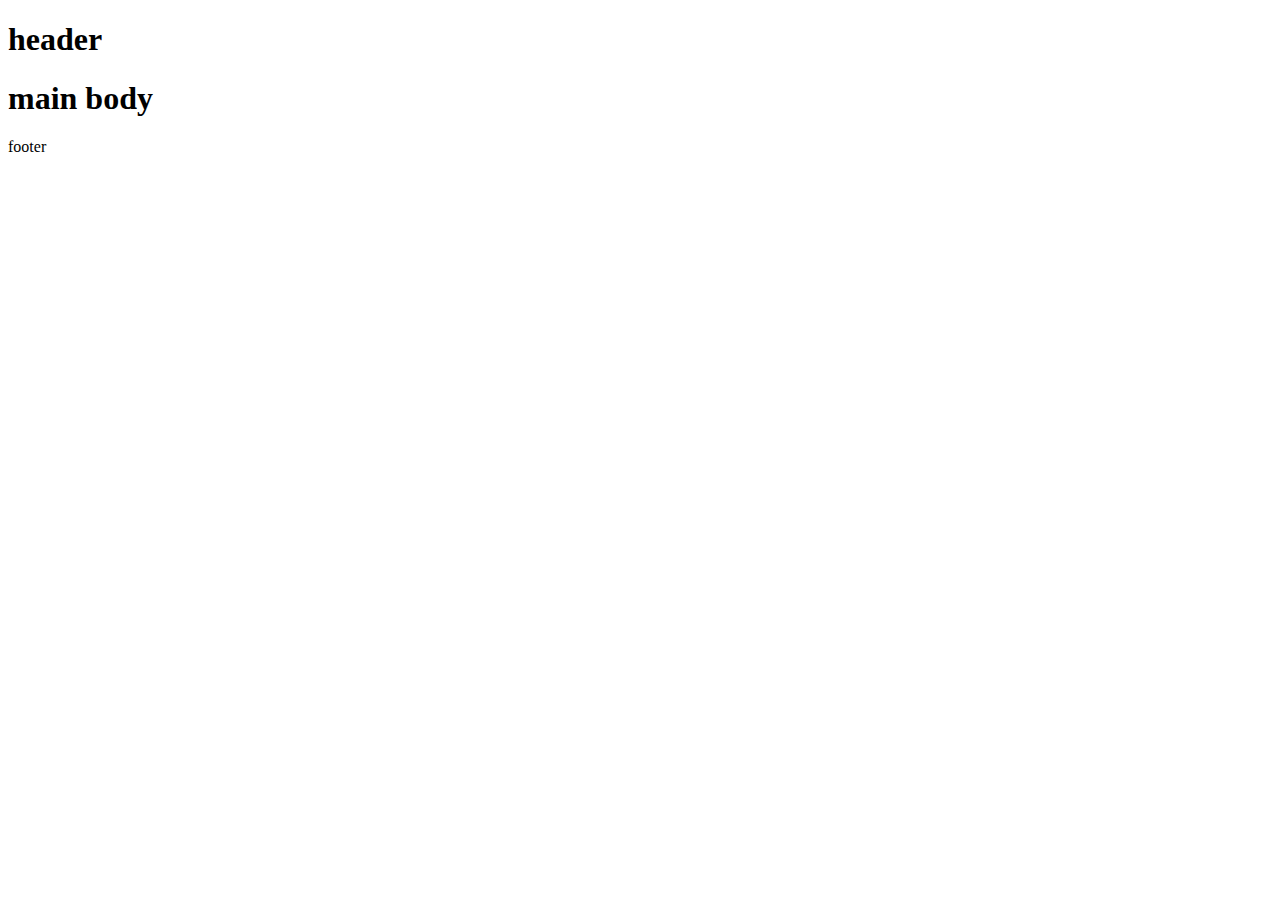
==== src/main/resources/templates/index.html @ ecb9b007 "added templetes, classes and README" ====
<!doctype html>
<html lang="en">
<head>
    <meta charset="UTF-8">
    <meta name="viewport"
          content="width=device-width, user-scalable=no, initial-scale=1.0, maximum-scale=1.0, minimum-scale=1.0">
    <meta http-equiv="X-UA-Compatible" content="ie=edge">
    <title>Songr</title>
    <link rel="stylesheet" href="/css/reset.css">
    <link rel="stylesheet" href="/css/index.css">
</head>
<body>
    <header>
        <h1>header</h1>
    </header>
    <main>
        <h1>main body</h1>
    </main>
    <footer>
        <div>footer</div>
    </footer>
</body>
</html>
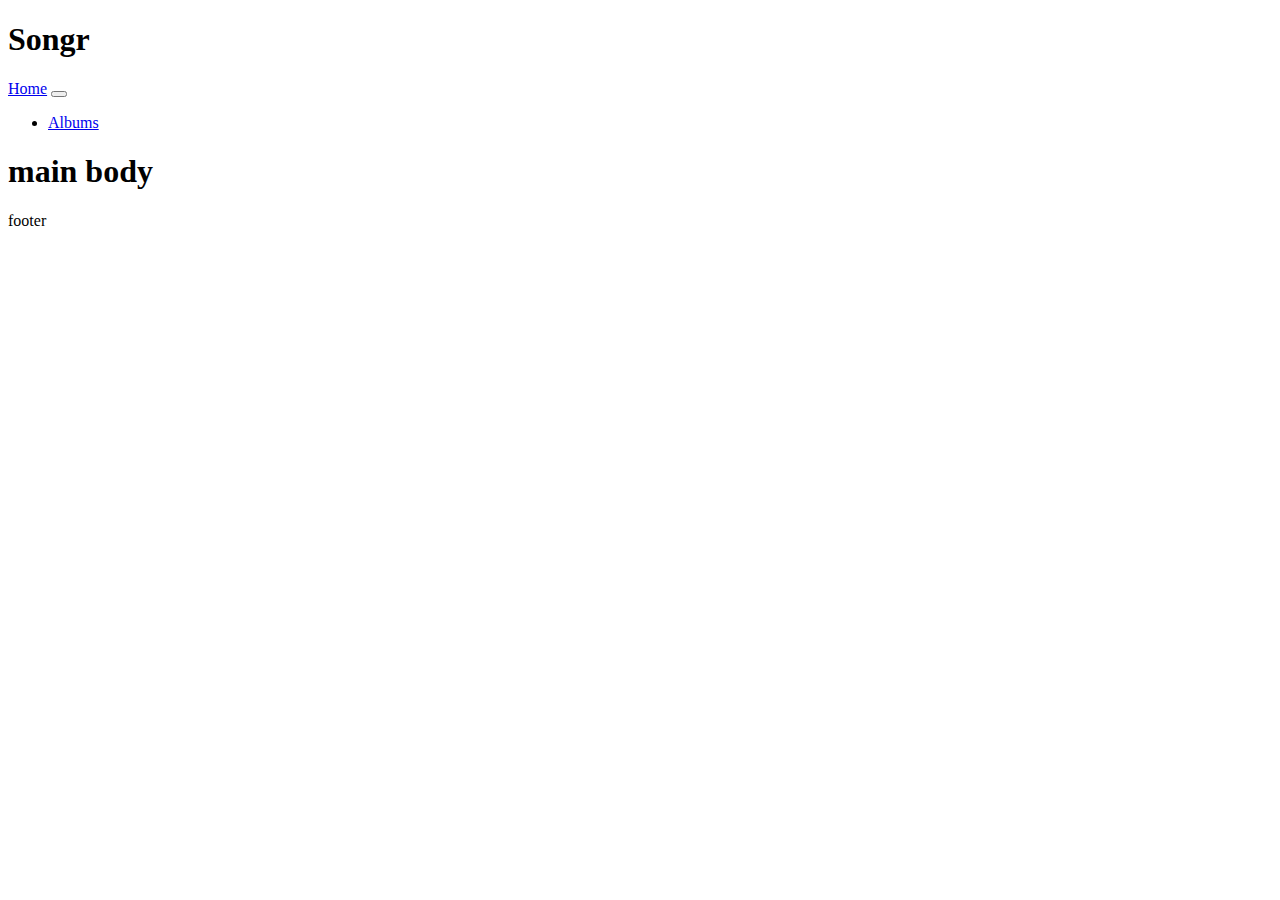
==== commit 1db86a9e: "added album generation and display to page, added nav bar/links that redirects to home" ====
--- a/src/main/resources/templates/index.html
+++ b/src/main/resources/templates/index.html
@@ -6,12 +6,29 @@
           content="width=device-width, user-scalable=no, initial-scale=1.0, maximum-scale=1.0, minimum-scale=1.0">
     <meta http-equiv="X-UA-Compatible" content="ie=edge">
     <title>Songr</title>
-    <link rel="stylesheet" href="/css/reset.css">
-    <link rel="stylesheet" href="/css/index.css">
+    <link href="https://cdn.jsdelivr.net/npm/bootstrap@5.1.3/dist/css/bootstrap.min.css" rel="stylesheet" integrity="sha384-1BmE4kWBq78iYhFldvKuhfTAU6auU8tT94WrHftjDbrCEXSU1oBoqyl2QvZ6jIW3" crossorigin="anonymous">
+    <script src="https://cdn.jsdelivr.net/npm/bootstrap@5.1.3/dist/js/bootstrap.bundle.min.js" integrity="sha384-ka7Sk0Gln4gmtz2MlQnikT1wXgYsOg+OMhuP+IlRH9sENBO0LRn5q+8nbTov4+1p" crossorigin="anonymous"></script>
+        <link rel="stylesheet" href="/css/main.css">
 </head>
 <body>
     <header>
-        <h1>header</h1>
+        <div class="container">
+            <h1>Songr</h1>
+        </div>
+        <nav class="navbar navbar-expand-lg fixed-top ">
+            <a class="navbar-brand" href="/">Home</a>
+            <button class="navbar-toggler" type="button" data-toggle="collapse" data-target="#navbarSupportedContent" aria-controls="navbarSupportedContent" aria-expanded="false" aria-label="Toggle navigation">
+                <span class="navbar-toggler-icon"></span>
+            </button>
+            <div class="collapse navbar-collapse " id="navbarSupportedContent">
+                <ul class="navbar-nav mr-4">
+                    <li class="nav-item">
+                        <a class="nav-link" href="/album">Albums</a>
+                    </li>
+                </ul>
+            </div>
+        </nav>
+
     </header>
     <main>
         <h1>main body</h1>
